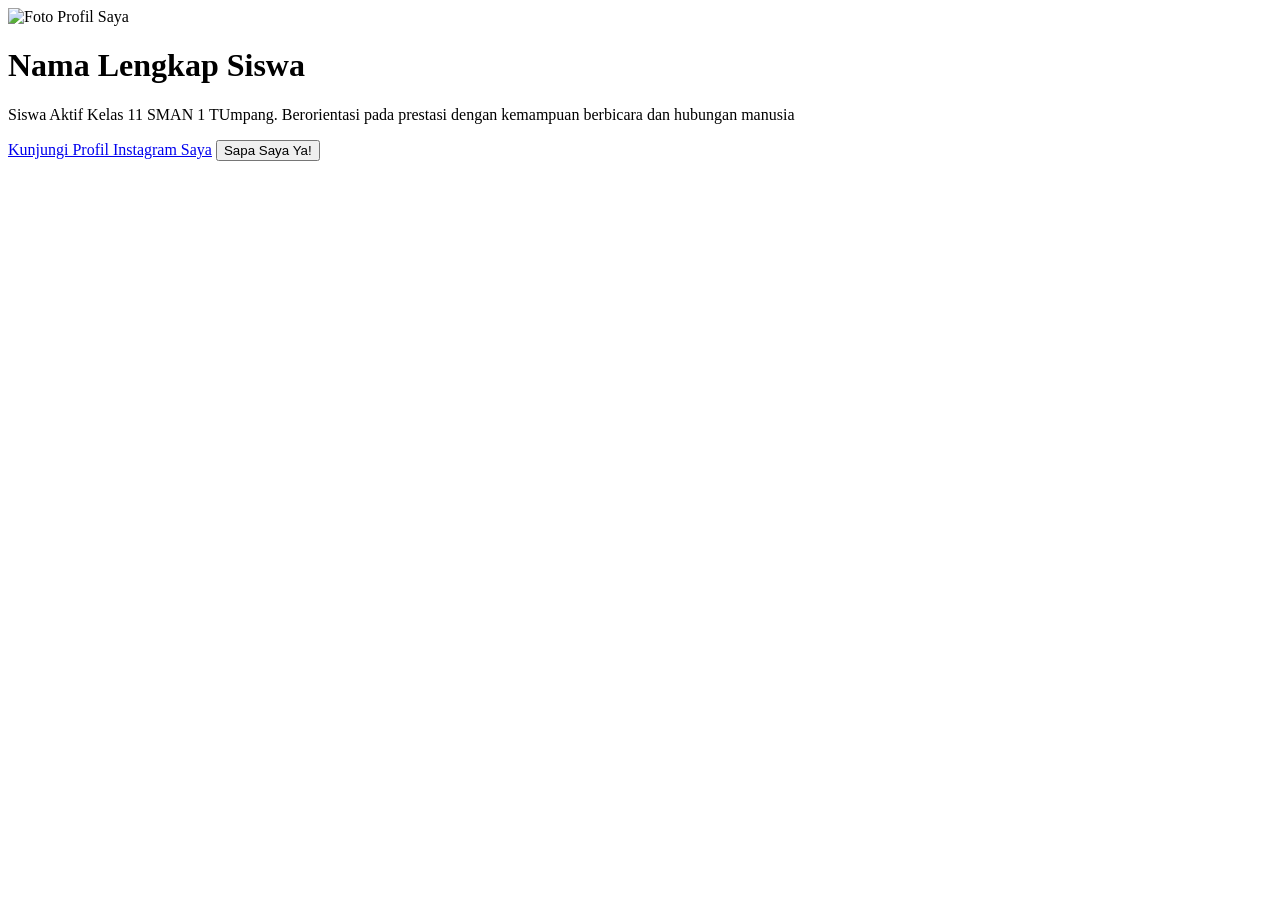
==== index.html @ c19660f7 "Add basic profile structure in index.html" ====
<!DOCTYPE html>
<html>
<head>
  <title>Profil Saya - Aryok</title>
  <link rel="stylesheet" href="style.css">
</head>  
<body>
  <div class="kartu-profil">
  <img src="foto-profil.jpg" alt="Foto Profil Saya">
  <h1>Nama Lengkap Siswa</h1>
  <p>Siswa Aktif Kelas 11 SMAN 1 TUmpang. Berorientasi pada prestasi dengan kemampuan berbicara dan hubungan manusia</p>
  <a href="https://www.instagram.com/aryagunapra?exln=eG96aW1wZ2MydWcw">Kunjungi Profil Instagram Saya</a>
  <button id="sapaButton">Sapa Saya Ya!</button>
  </div>
<script src="script.js"></script>
</body>
</html>
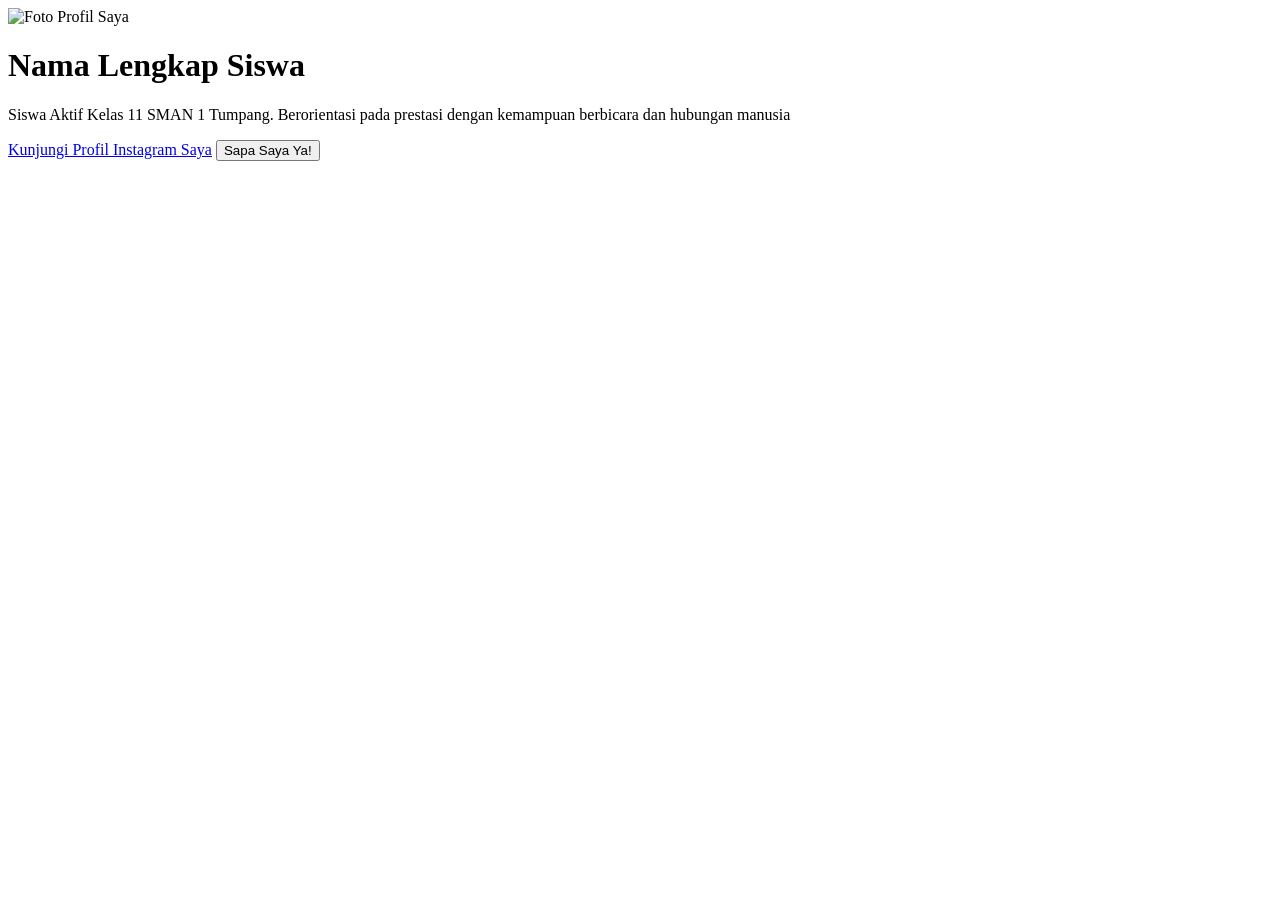
==== commit 64bd7b71: "Fix typo in student description" ====
--- a/index.html
+++ b/index.html
@@ -8,7 +8,7 @@
   <div class="kartu-profil">
   <img src="foto-profil.jpg" alt="Foto Profil Saya">
   <h1>Nama Lengkap Siswa</h1>
-  <p>Siswa Aktif Kelas 11 SMAN 1 TUmpang. Berorientasi pada prestasi dengan kemampuan berbicara dan hubungan manusia</p>
+  <p>Siswa Aktif Kelas 11 SMAN 1 Tumpang. Berorientasi pada prestasi dengan kemampuan berbicara dan hubungan manusia</p>
   <a href="https://www.instagram.com/aryagunapra?exln=eG96aW1wZ2MydWcw">Kunjungi Profil Instagram Saya</a>
   <button id="sapaButton">Sapa Saya Ya!</button>
   </div>
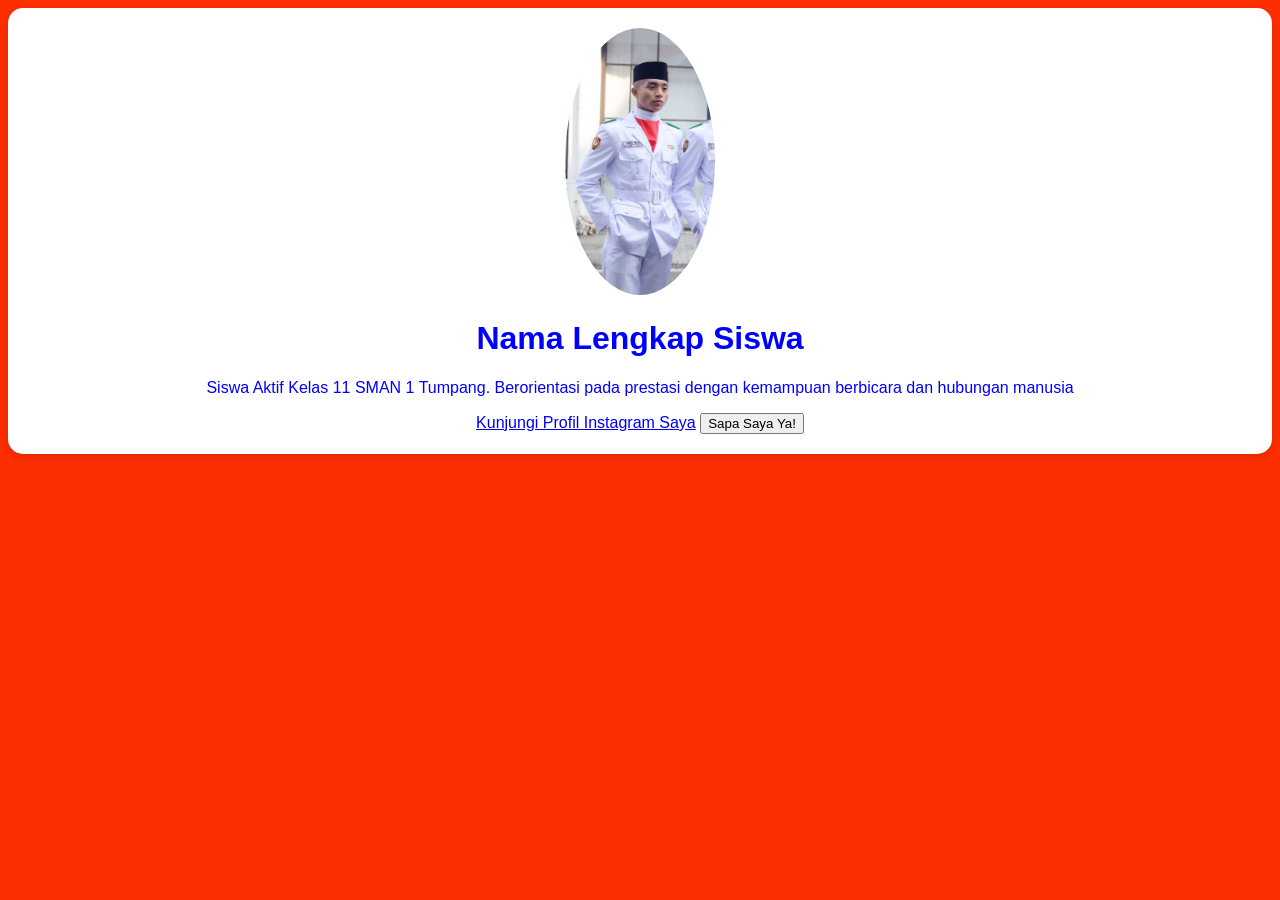
==== commit ccc65226: "Update profile image in index.html" ====
--- a/index.html
+++ b/index.html
@@ -6,7 +6,7 @@
 </head>  
 <body>
   <div class="kartu-profil">
-  <img src="foto-profil.jpg" alt="Foto Profil Saya">
+  <img src="Arya Paskab.jpeg" alt="Foto Profil Saya">
   <h1>Nama Lengkap Siswa</h1>
   <p>Siswa Aktif Kelas 11 SMAN 1 Tumpang. Berorientasi pada prestasi dengan kemampuan berbicara dan hubungan manusia</p>
   <a href="https://www.instagram.com/aryagunapra?exln=eG96aW1wZ2MydWcw">Kunjungi Profil Instagram Saya</a>
--- a/style.css
+++ b/style.css
@@ -0,0 +1,22 @@
+body {
+  background-color: #fd2e00; /* Warna Merah */
+font-family: Arial, sans-serif; /* Jenis huruf yang bersih dan mudah dibaca */
+color: #0000ff; /* Warna teks utama (Biru) */
+}
+.kartu-profil {
+  width: 300px
+  margin: 50px auto; /* 50px jarak atas/bawah, auto menengahkan kiri/kanan */
+  padding: 20px;
+  background-color: white;
+  border-radius: 15px; /* Membuat sudut menjadi melengkung */
+  box-shadow: 0 4px 8px rgba(0,0,0,0.1); /* Efek bayangan */
+}
+
+.kartu-profil img{
+  width: 150px;
+  border-radius: 50%; /* Trik untuk membuat gambar persegi menjadi lingkaran sempurna */
+}
+.kartu-profil {
+  /* ... (kode slide sebelumnya) ... */
+text-align: center; /* menengahkan semua teks dalam kartu */
+}
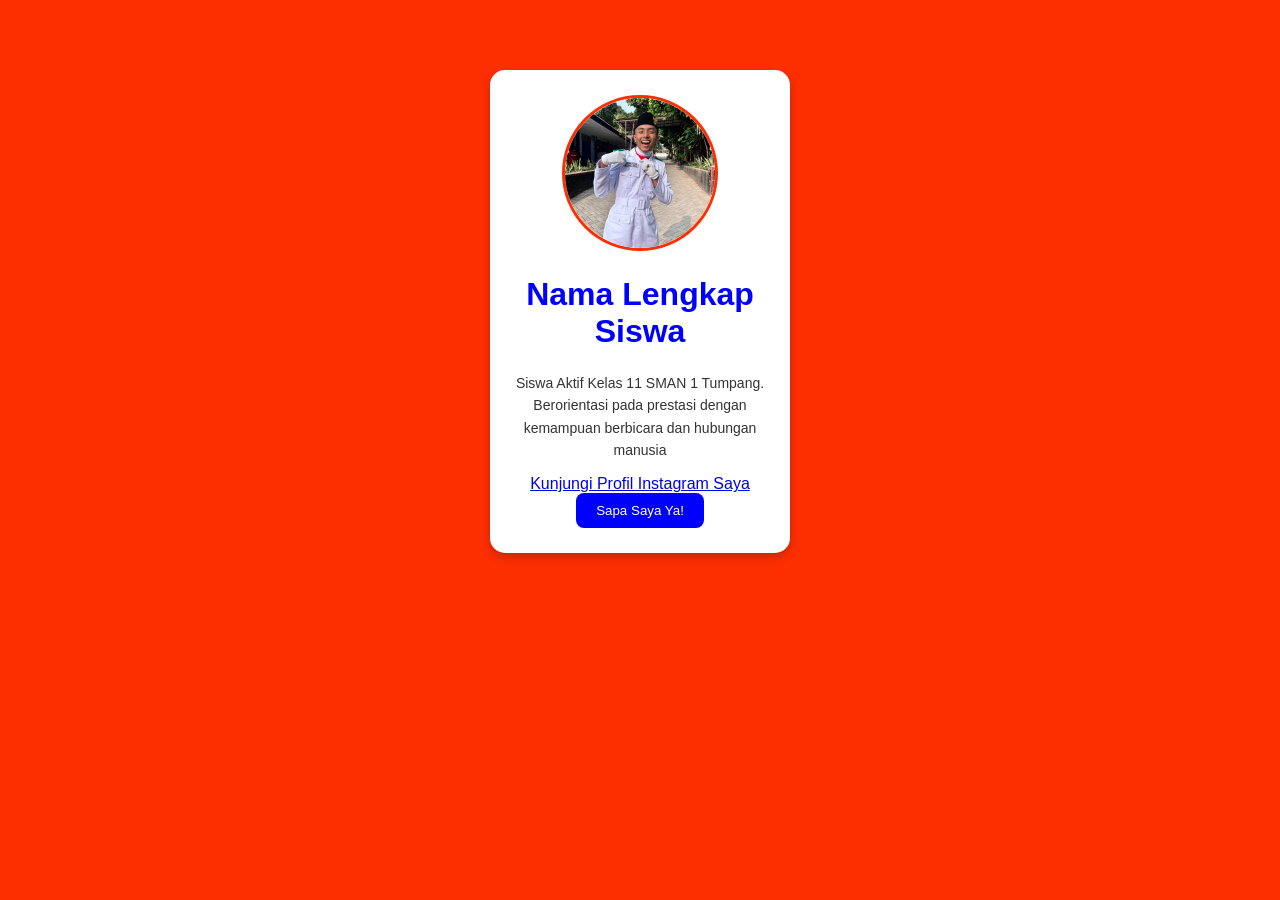
==== commit 6bad1d22: "Update profile image source in index.html" ====
--- a/index.html
+++ b/index.html
@@ -6,7 +6,7 @@
 </head>  
 <body>
   <div class="kartu-profil">
-  <img src="Arya Paskab.jpeg" alt="Foto Profil Saya">
+  <img src="ARYA1.jpeg" alt="Foto Profil Saya">
   <h1>Nama Lengkap Siswa</h1>
   <p>Siswa Aktif Kelas 11 SMAN 1 Tumpang. Berorientasi pada prestasi dengan kemampuan berbicara dan hubungan manusia</p>
   <a href="https://www.instagram.com/aryagunapra?exln=eG96aW1wZ2MydWcw">Kunjungi Profil Instagram Saya</a>
--- a/style.css
+++ b/style.css
@@ -1,22 +1,46 @@
-body {
-  background-color: #fd2e00; /* Warna Merah */
-font-family: Arial, sans-serif; /* Jenis huruf yang bersih dan mudah dibaca */
-color: #0000ff; /* Warna teks utama (Biru) */
-}
-.kartu-profil {
-  width: 300px
-  margin: 50px auto; /* 50px jarak atas/bawah, auto menengahkan kiri/kanan */
-  padding: 20px;
-  background-color: white;
-  border-radius: 15px; /* Membuat sudut menjadi melengkung */
-  box-shadow: 0 4px 8px rgba(0,0,0,0.1); /* Efek bayangan */
-}
+   body {
+      background-color: #fd2e00;
+      font-family: Arial, sans-serif;
+      color: #0000ff;
+      margin: 0;
+      padding: 20px;
+    }
 
-.kartu-profil img{
-  width: 150px;
-  border-radius: 50%; /* Trik untuk membuat gambar persegi menjadi lingkaran sempurna */
-}
-.kartu-profil {
-  /* ... (kode slide sebelumnya) ... */
-text-align: center; /* menengahkan semua teks dalam kartu */
-}
+    .kartu-profil {
+      width: 300px;
+      margin: 50px auto;
+      padding: 25px;
+      background-color: white;
+      border-radius: 15px;
+      box-shadow: 0 4px 8px rgba(0, 0, 0, 0.2);
+      text-align: center;
+      box-sizing: border-box;
+    }
+
+    .kartu-profil img {
+      width: 150px;
+      height: 150px;
+      border-radius: 50%;
+      object-fit: cover;
+      border: 3px solid #fd2e00;
+    }
+
+    .kartu-profil h2 {
+      color: #fd2e00;
+      margin-bottom: 10px;
+    }
+
+    .kartu-profil p {
+      color: #333333;
+      font-size: 14px;
+      line-height: 1.6;
+    }
+
+    .kartu-profil button {
+      background-color: #0000ff;
+      color: white;
+      border: none;
+      padding: 10px 20px;
+      border-radius: 8px;
+      cursor: pointer;
+    }
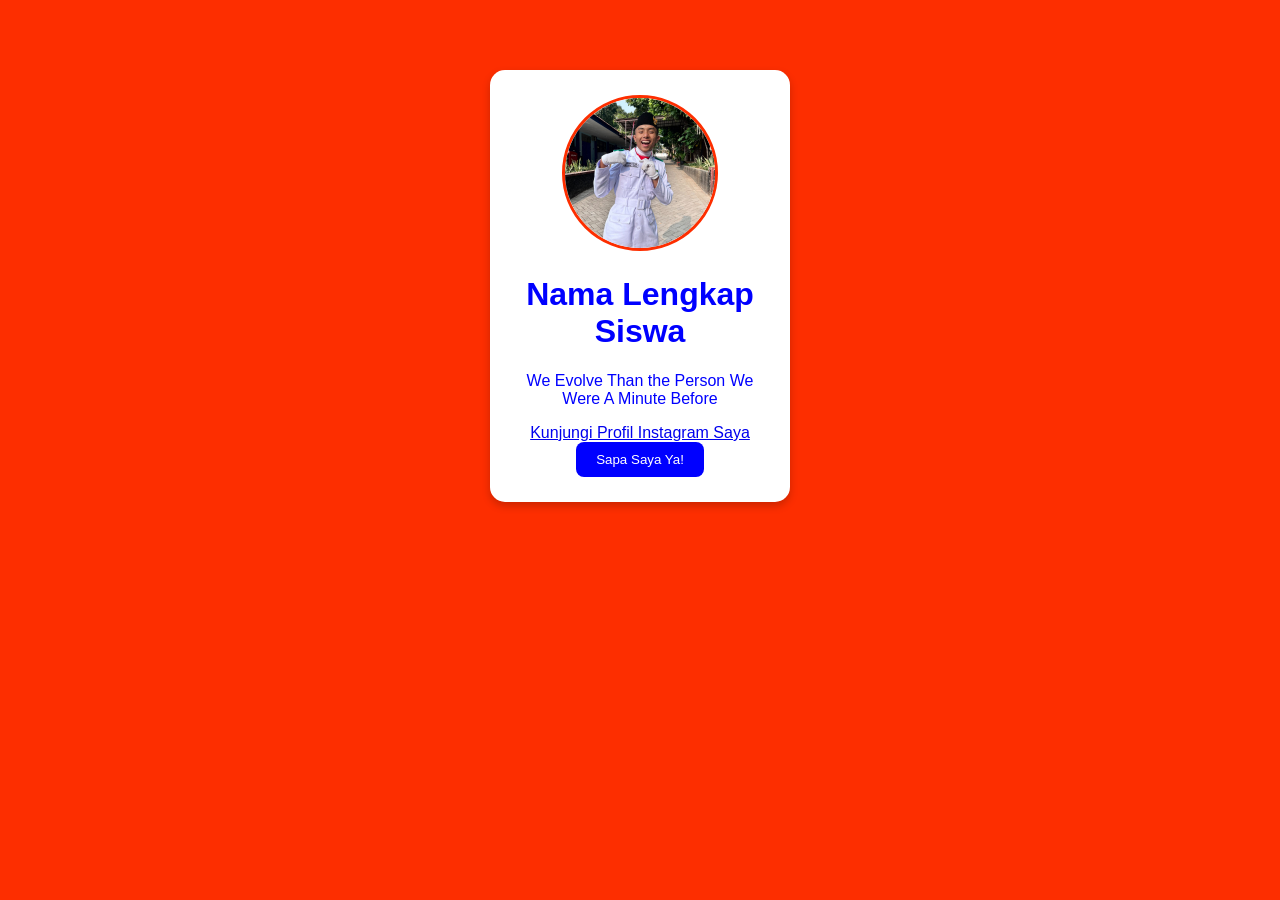
==== commit 80863868: "Update student description in index.html" ====
--- a/index.html
+++ b/index.html
@@ -8,7 +8,7 @@
   <div class="kartu-profil">
   <img src="ARYA1.jpeg" alt="Foto Profil Saya">
   <h1>Nama Lengkap Siswa</h1>
-  <p>Siswa Aktif Kelas 11 SMAN 1 Tumpang. Berorientasi pada prestasi dengan kemampuan berbicara dan hubungan manusia</p>
+  <p>We Evolve Than the Person We Were A Minute Before </p>
   <a href="https://www.instagram.com/aryagunapra?exln=eG96aW1wZ2MydWcw">Kunjungi Profil Instagram Saya</a>
   <button id="sapaButton">Sapa Saya Ya!</button>
   </div>
--- a/style.css
+++ b/style.css
@@ -30,11 +30,6 @@
       margin-bottom: 10px;
     }
 
-    .kartu-profil p {
-      color: #333333;
-      font-size: 14px;
-      line-height: 1.6;
-    }
 
     .kartu-profil button {
       background-color: #0000ff;
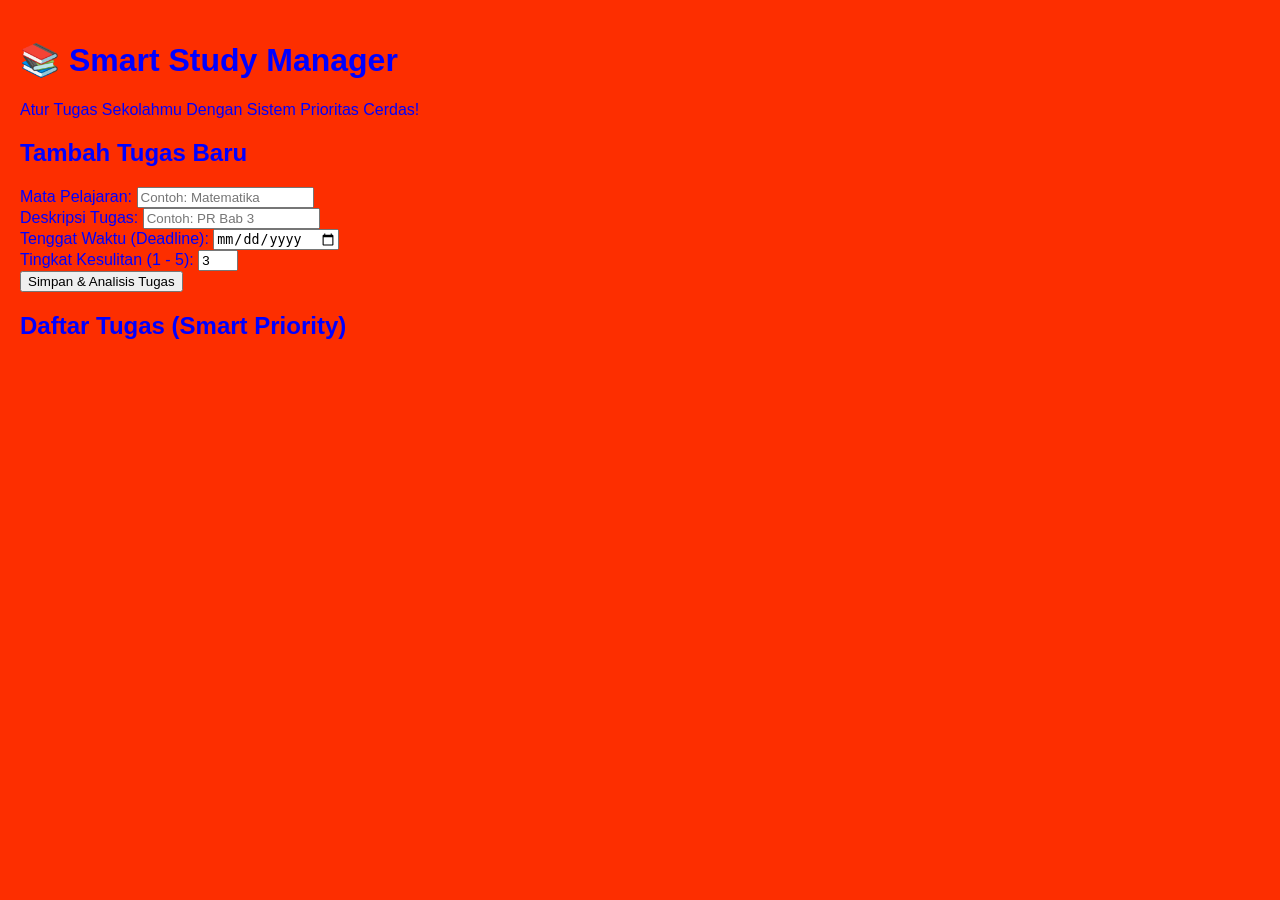
==== commit cd836588: "Update index.html" ====
--- a/index.html
+++ b/index.html
@@ -1,17 +1,56 @@
 <!DOCTYPE html>
-<html>
+<html lang="id">
 <head>
-  <title>Profil Saya - Aryok</title>
-  <link rel="stylesheet" href="style.css">
-</head>  
+    <!-- Pengaturan karakter dan judul yang tampil di tab browser -->
+    <meta charset="UTF-8">
+    <meta name="viewport" content="width=device-width, initial-scale=1.0">
+    <title>Jadwal Pintar</title>
+    <!-- Menghubungkan file desain CSS -->
+    <link rel="stylesheet" href="style.css">
+</head>
 <body>
-  <div class="kartu-profil">
-  <img src="ARYA1.jpeg" alt="Foto Profil Saya">
-  <h1>Nama Lengkap Siswa</h1>
-  <p>We Evolve Than the Person We Were A Minute Before </p>
-  <a href="https://www.instagram.com/aryagunapra?exln=eG96aW1wZ2MydWcw">Kunjungi Profil Instagram Saya</a>
-  <button id="sapaButton">Sapa Saya Ya!</button>
-  </div>
-<script src="script.js"></script>
+    <!-- Kontainer utama pembungkus seluruh isi web -->
+    <div class="container">
+        <header>
+            <h1>📚 Smart Study Manager</h1>
+            <p>Atur Tugas Sekolahmu Dengan Sistem Prioritas Cerdas! </p>
+        </header>
+
+        <!-- Bagian Form untuk menginput tugas baru -->
+        <section class="form-section">
+            <h2>Tambah Tugas Baru</h2>
+            <form id="taskForm">
+                <div class="input-group">
+                    <label for="mapel">Mata Pelajaran:</label>
+                    <input type="text" id="mapel" required placeholder="Contoh: Matematika">
+                </div>
+                <div class="input-group">
+                    <label for="tugas">Deskripsi Tugas:</label>
+                    <input type="text" id="tugas" required placeholder="Contoh: PR Bab 3">
+                </div>
+                <div class="input-group">
+                    <label for="tenggat">Tenggat Waktu (Deadline):</label>
+                    <!-- type="date" memunculkan kalender pilihan tanggal secara otomatis -->
+                    <input type="date" id="tenggat" required>
+                </div>
+                <div class="input-group">
+                    <label for="kesulitan">Tingkat Kesulitan (1 - 5):</label>
+                    <input type="number" id="kesulitan" min="1" max="5" value="3" required>
+                </div>
+                <button type="submit" class="btn-submit">Simpan & Analisis Tugas</button>
+            </form>
+        </section>
+
+        <!-- Bagian untuk menampilkan daftar tugas yang sudah diinput -->
+        <section class="list-section">
+            <h2>Daftar Tugas (Smart Priority)</h2>
+            <div id="taskList" class="task-container">
+                <!-- Tugas dari JavaScript akan dimasukkan otomatis ke sini -->
+            </div>
+        </section>
+    </div>
+
+    <!-- Menghubungkan file logika JavaScript -->
+    <script src="script.js"></script>
 </body>
 </html>
